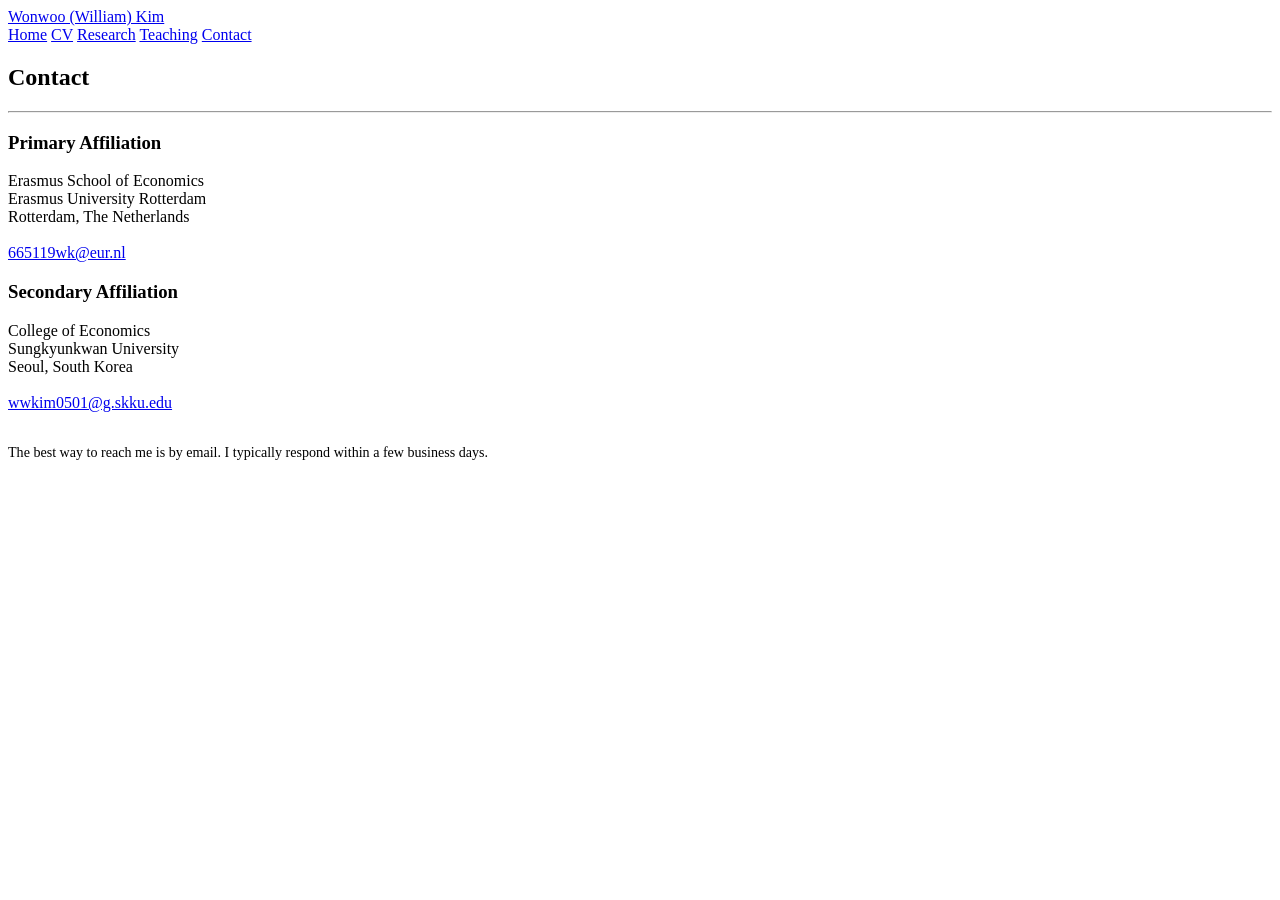
==== contact.html @ 48bd05a4 "Update site name in contact.html" ====
<!DOCTYPE html>
<html lang="en">
<head>
  <meta charset="UTF-8" />
  <meta name="viewport" content="width=device-width, initial-scale=1.0" />
  <title>Contact — Wonwoo (William) Kim</title>
  <link rel="stylesheet" href="style.css" />
</head>
<body>

<header>
  <div class="header-inner">
    <a class="site-name" href="index.html">Wonwoo (William) Kim</a>
    <nav>
      <a href="index.html">Home</a>
      <a href="cv.html">CV</a>
      <a href="research.html">Research</a>
      <a href="teaching.html">Teaching</a>
      <a href="contact.html" class="active">Contact</a>
    </nav>
  </div>
</header>

<main>
  <h2 class="page-title">Contact</h2>
  <hr class="page-divider">

  <div class="contact-grid">

    <!-- ✏️ Update your contact details below -->
    <div class="contact-card">
      <h3>Primary Affiliation</h3>
      <p>
        Erasmus School of Economics<br>
        Erasmus University Rotterdam<br>
        Rotterdam, The Netherlands<br><br>
        <a href="mailto:665119wk@eur.nl">665119wk@eur.nl</a>
      </p>
    </div>

    <div class="contact-card">
      <h3>Secondary Affiliation</h3>
      <p>
        College of Economics<br>
        Sungkyunkwan University<br>
        Seoul, South Korea<br><br>
        <a href="mailto:wwkim0501@g.skku.edu">wwkim0501@g.skku.edu</a>
      </p>
    </div>

  </div>

  <p style="margin-top: 2rem; font-family: var(--sans); font-size: 0.88rem; color: var(--muted);">
    The best way to reach me is by email. I typically respond within a few business days.
  </p>
</main>


</body>
</html>
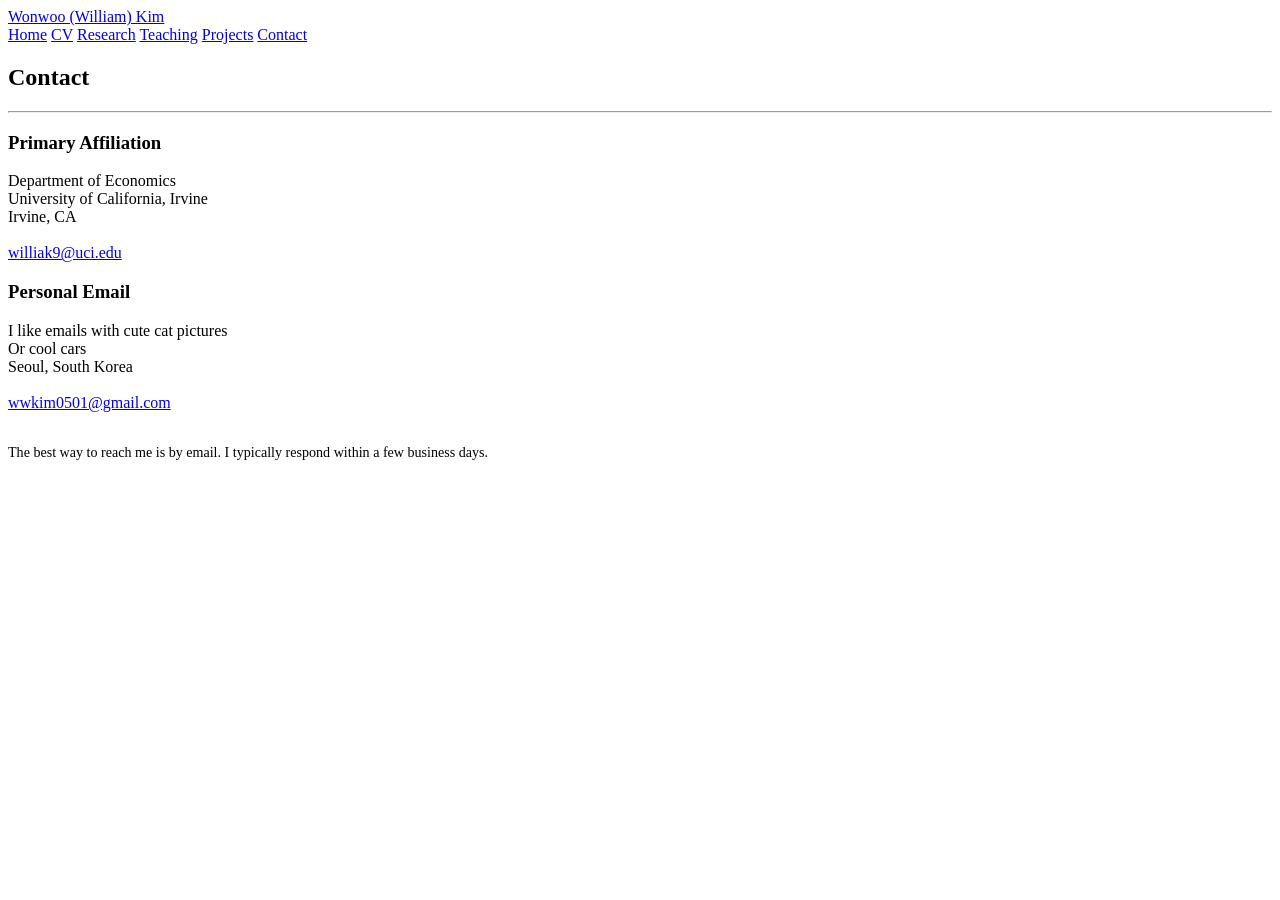
==== commit 71514144: "Update contact.html" ====
--- a/contact.html
+++ b/contact.html
@@ -16,6 +16,7 @@
       <a href="cv.html">CV</a>
       <a href="research.html">Research</a>
       <a href="teaching.html">Teaching</a>
+      <a href="projects.html">Projects</a>
       <a href="contact.html" class="active">Contact</a>
     </nav>
   </div>
@@ -31,20 +32,20 @@
     <div class="contact-card">
       <h3>Primary Affiliation</h3>
       <p>
-        Erasmus School of Economics<br>
-        Erasmus University Rotterdam<br>
-        Rotterdam, The Netherlands<br><br>
-        <a href="mailto:665119wk@eur.nl">665119wk@eur.nl</a>
+        Department of Economics<br>
+        University of California, Irvine<br>
+        Irvine, CA<br><br>
+        <a href="mailto:williak9@uci.edu">williak9@uci.edu</a>
       </p>
     </div>
 
     <div class="contact-card">
-      <h3>Secondary Affiliation</h3>
+      <h3>Personal Email</h3>
       <p>
-        College of Economics<br>
-        Sungkyunkwan University<br>
+        I like emails with cute cat pictures<br>
+        Or cool cars<br>
         Seoul, South Korea<br><br>
-        <a href="mailto:wwkim0501@g.skku.edu">wwkim0501@g.skku.edu</a>
+        <a href="mailto:wwkim0501@gmail.com">wwkim0501@gmail.com</a>
       </p>
     </div>
 
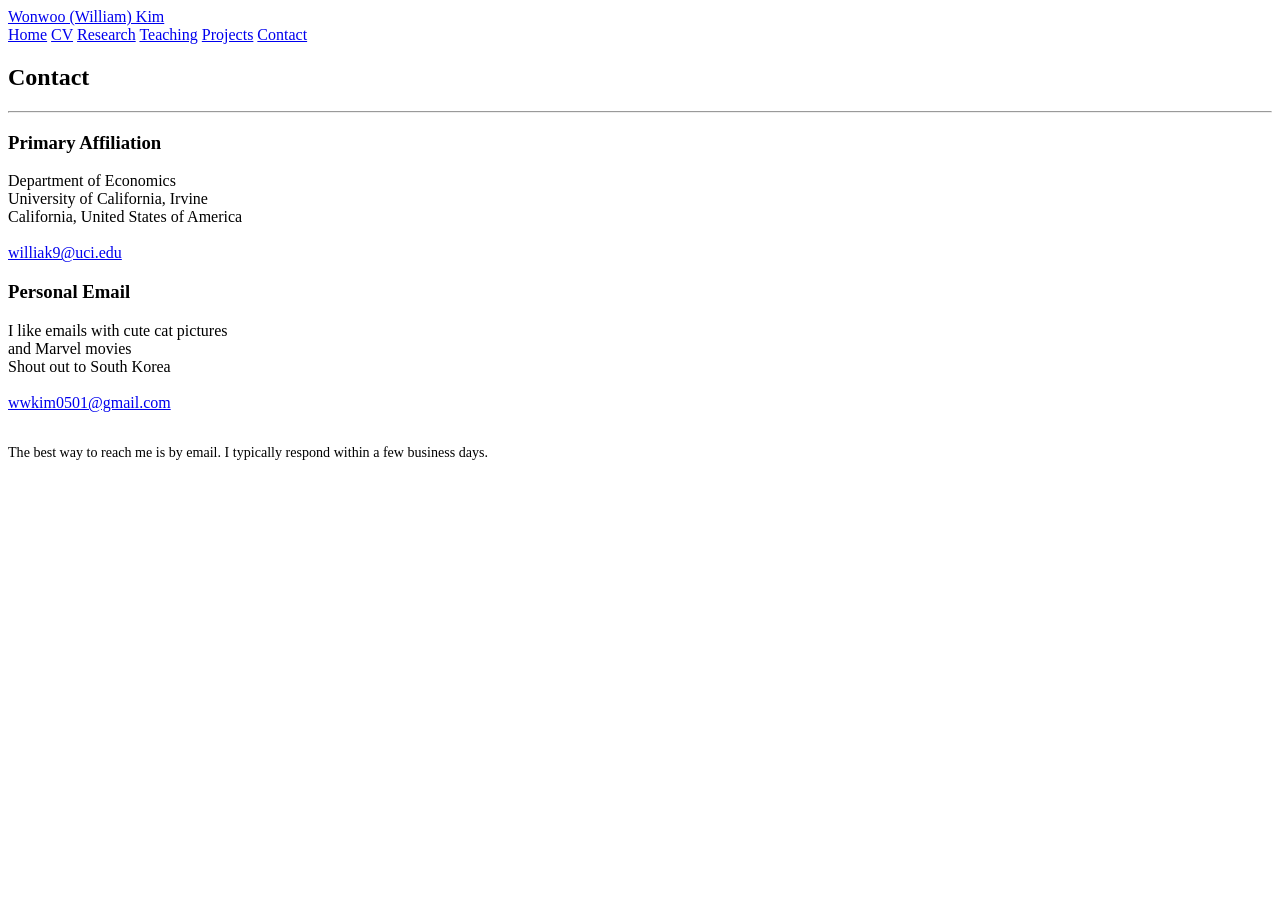
==== commit 6e38ed6c: "Update contact.html" ====
--- a/contact.html
+++ b/contact.html
@@ -34,7 +34,7 @@
       <p>
         Department of Economics<br>
         University of California, Irvine<br>
-        Irvine, CA<br><br>
+        California, United States of America<br><br>
         <a href="mailto:williak9@uci.edu">williak9@uci.edu</a>
       </p>
     </div>
@@ -43,8 +43,8 @@
       <h3>Personal Email</h3>
       <p>
         I like emails with cute cat pictures<br>
-        Or cool cars<br>
-        Seoul, South Korea<br><br>
+        and Marvel movies<br>
+        Shout out to South Korea<br><br>
         <a href="mailto:wwkim0501@gmail.com">wwkim0501@gmail.com</a>
       </p>
     </div>
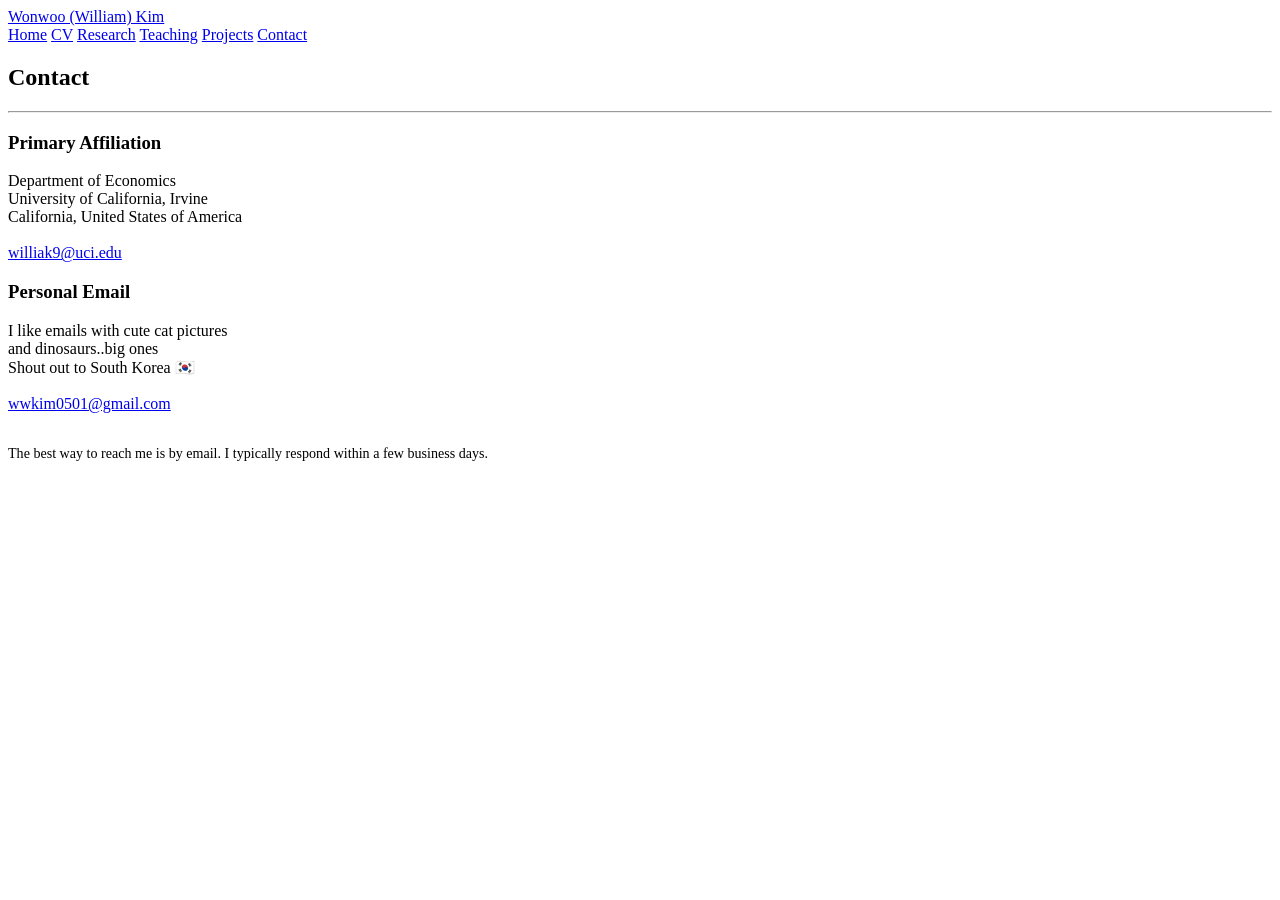
==== commit c8ae0a2e: "Update contact information with new preferences" ====
--- a/contact.html
+++ b/contact.html
@@ -43,8 +43,8 @@
       <h3>Personal Email</h3>
       <p>
         I like emails with cute cat pictures<br>
-        and Marvel movies<br>
-        Shout out to South Korea<br><br>
+        and dinosaurs..big ones<br>
+        Shout out to South Korea 🇰🇷<br><br>
         <a href="mailto:wwkim0501@gmail.com">wwkim0501@gmail.com</a>
       </p>
     </div>
